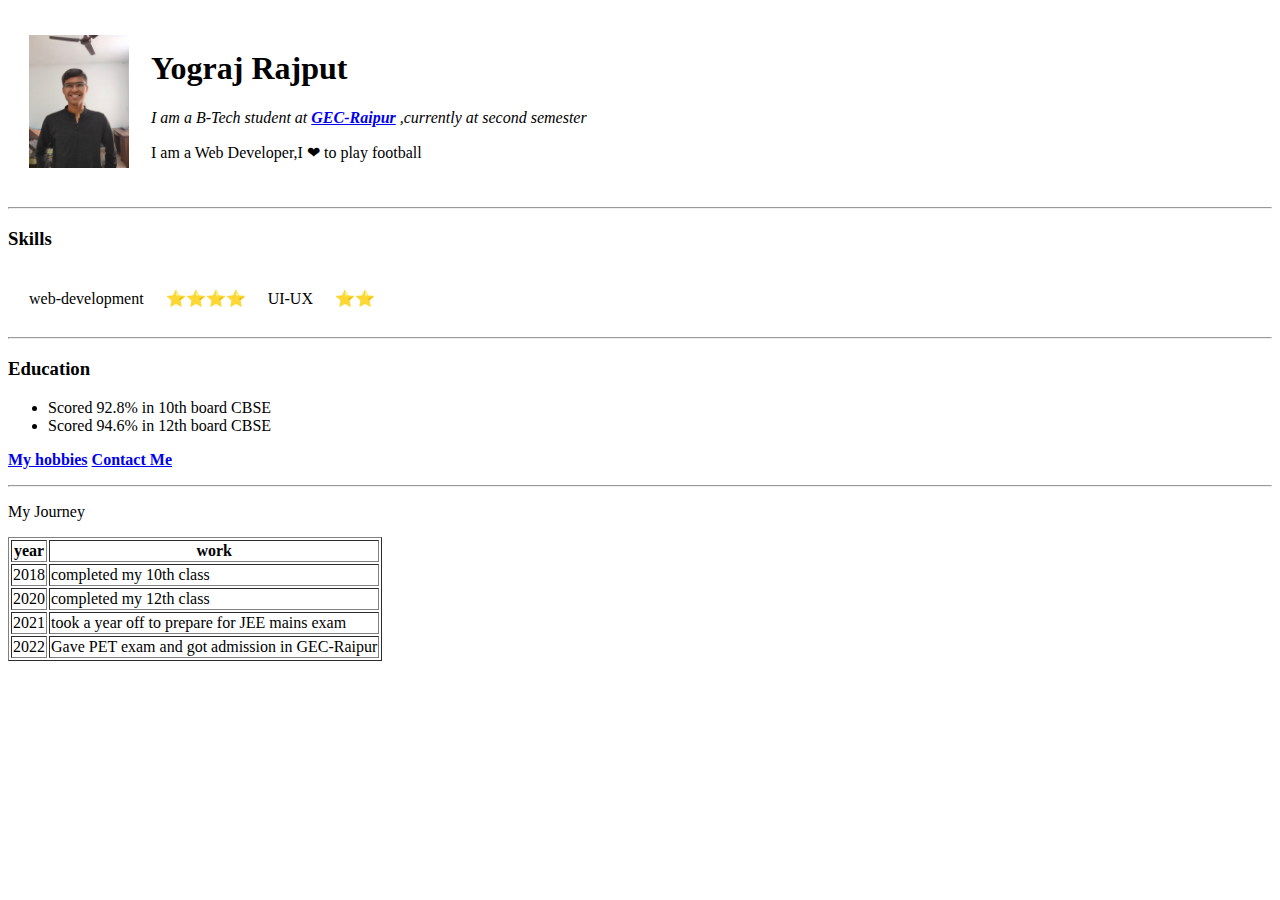
==== index.html @ 5b7c102d "files uploaded" ====
<!DOCTYPE html>
<html lang="en">
  <head>
    <meta charset="UTF-8" />
    <meta http-equiv="X-UA-Compatible" content="IE=edge" />
    <meta name="viewport" content="width=device-width, initial-scale=1.0" />
    <title>Yograj's Personal Webpage</title>
  </head>
  <body>
    <table cellspacing="20">
      <tr>
        <td>
          <img
            src="images/my profile.jpg"
            alt="yograj profile picture"
            width="100px"
          />
        </td>
        <td>
          <h1>Yograj Rajput</h1>
          <p>
            <em>
              I am a B-Tech student at
              <strong><a href="#">GEC-Raipur</a> </strong>,currently at second
              semester
            </em>
          </p>
          <p>I am a Web Developer,I ❤ to play football</p>
        </td>
      </tr>
    </table>

    <hr />
    <h3><strong> Skills</strong></h3>
    <table cellspacing="20">
      <tr>
        <td>web-development</td>
        <td>⭐⭐⭐⭐</td>
        <td>UI-UX</td>
        <td>⭐⭐</td>
      </tr>
    </table>
    <hr />
    <h3>Education</h3>
    <ul>
      <li>Scored 92.8% in 10th board CBSE</li>
      <li>Scored 94.6% in 12th board CBSE</li>
    </ul>
    <p>
      <strong>
        <a href="hobbies.html">My hobbies</a>
        <a href="contactme.html">Contact Me</a>
      </strong>
    </p>
    <hr />
    <p>My Journey</p>
    <table border="1">
      <thead>
        <tr>
          <th>year</th>
          <th>work</th>
        </tr>
      </thead>
      <tbody>
        <tr>
          <td>2018</td>
          <td>completed my 10th class</td>
        </tr>
        <tr>
          <td>2020</td>
          <td>completed my 12th class</td>
        </tr>
        <tr>
          <td>2021</td>
          <td>took a year off to prepare for JEE mains exam</td>
        </tr>
        <tr>
          <td>2022</td>
          <td>Gave PET exam and got admission in GEC-Raipur</td>
        </tr>
      </tbody>
    </table>
  </body>
</html>
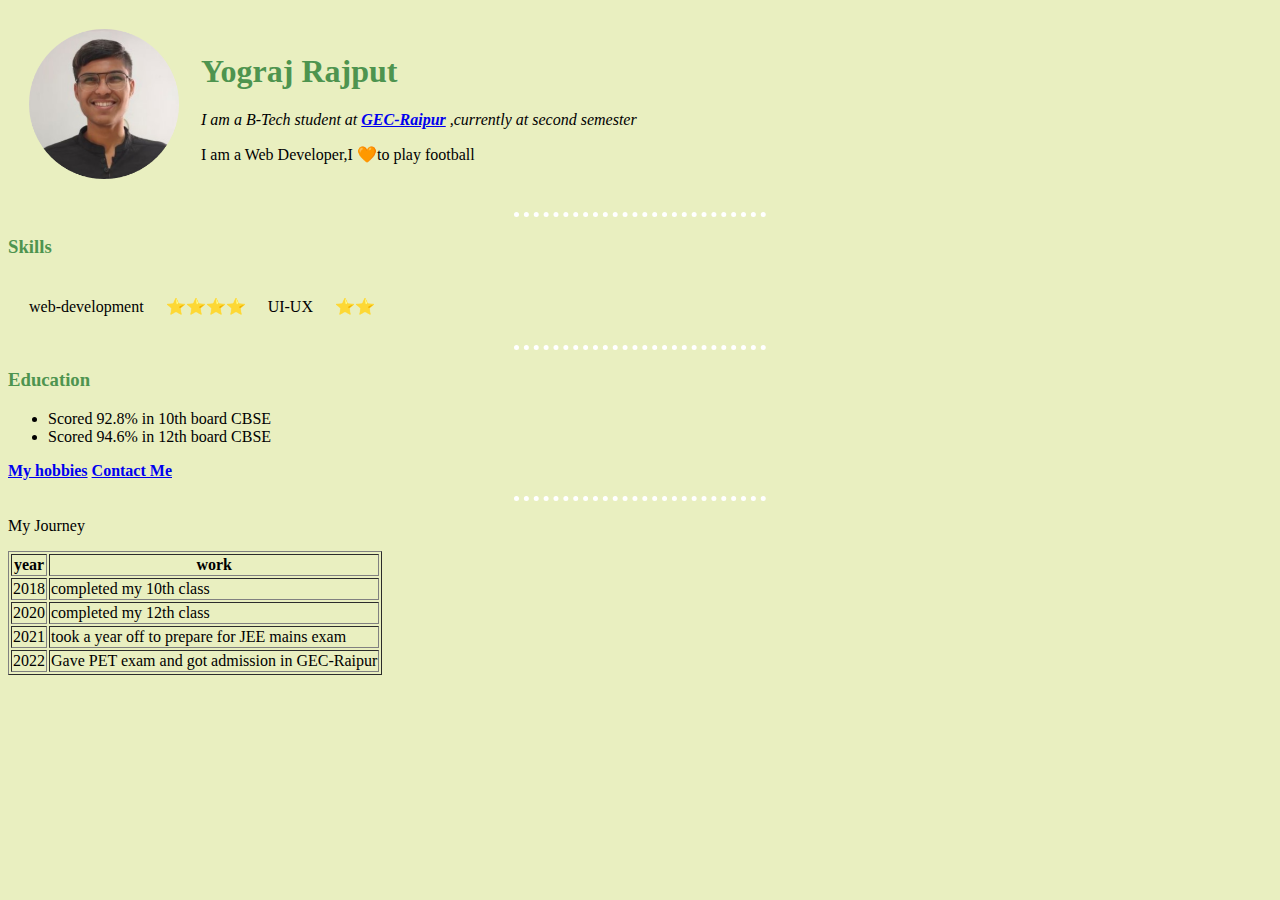
==== commit 9c8c3dc5: "added css and image cropped" ====
--- a/index.html
+++ b/index.html
@@ -5,15 +5,16 @@
     <meta http-equiv="X-UA-Compatible" content="IE=edge" />
     <meta name="viewport" content="width=device-width, initial-scale=1.0" />
     <title>Yograj's Personal Webpage</title>
+    <link rel="stylesheet" href="css/styles.css">
   </head>
   <body>
     <table cellspacing="20">
       <tr>
         <td>
           <img
-            src="images/my profile.jpg"
+            src="images/my profile.png"
             alt="yograj profile picture"
-            width="100px"
+            width="150px"
           />
         </td>
         <td>
@@ -25,7 +26,7 @@
               semester
             </em>
           </p>
-          <p>I am a Web Developer,I ❤ to play football</p>
+          <p>I am a Web Developer,I 🧡to play football</p>
         </td>
       </tr>
     </table>
--- a/css/styles.css
+++ b/css/styles.css
@@ -0,0 +1,13 @@
+body{
+    background-color: #E9EFC0;
+}
+hr{
+    color: white;
+    border: none;
+    border-top:dotted ;
+    border-width: 5px;
+    width: 20%;
+}
+h1,h3{
+    color: #4E944F;
+}